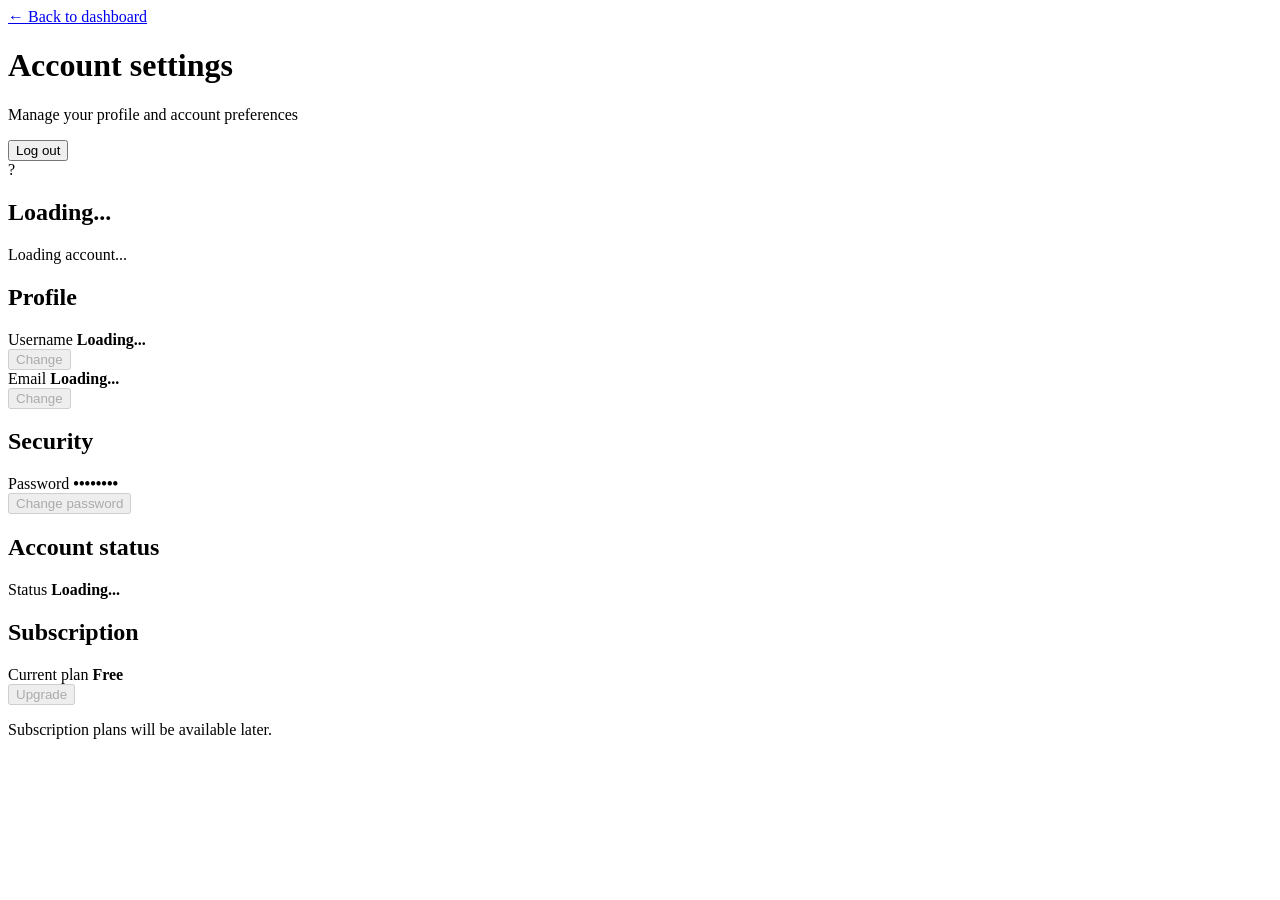
==== frontend/account.html @ 0277a542 "Add account settings page" ====
<!DOCTYPE html>
<html lang="en">

<head>
    <meta charset="UTF-8">
    <meta
        name="viewport"
        content="width=device-width, initial-scale=1.0"
    >

    <title>Account settings</title>

    <link
        rel="stylesheet"
        href="/static/styles.css"
    >
</head>

<body>
    <main class="page settings-page">
        <header class="settings-header">
            <div>
                <a
                    class="back-link"
                    href="/"
                >
                    ← Back to dashboard
                </a>

                <h1>Account settings</h1>

                <p class="settings-subtitle">
                    Manage your profile and account preferences
                </p>
            </div>

            <button
                id="logout-button"
                class="secondary"
                type="button"
            >
                Log out
            </button>
        </header>

        <div
            id="message"
            class="message"
            aria-live="polite"
        ></div>

        <section class="settings-grid">
            <article class="settings-card profile-card">
                <div
                    id="settings-avatar"
                    class="settings-avatar"
                >
                    ?
                </div>

                <div>
                    <h2 id="profile-username">
                        Loading...
                    </h2>

                    <p id="profile-email">
                        Loading account...
                    </p>
                </div>
            </article>

            <article class="settings-card">
                <h2>Profile</h2>

                <div class="settings-row">
                    <div>
                        <span class="settings-label">
                            Username
                        </span>

                        <strong id="account-username">
                            Loading...
                        </strong>
                    </div>

                    <button
                        class="secondary"
                        type="button"
                        disabled
                    >
                        Change
                    </button>
                </div>

                <div class="settings-row">
                    <div>
                        <span class="settings-label">
                            Email
                        </span>

                        <strong id="account-email">
                            Loading...
                        </strong>
                    </div>

                    <button
                        class="secondary"
                        type="button"
                        disabled
                    >
                        Change
                    </button>
                </div>
            </article>

            <article class="settings-card">
                <h2>Security</h2>

                <div class="settings-row">
                    <div>
                        <span class="settings-label">
                            Password
                        </span>

                        <strong>
                            ••••••••
                        </strong>
                    </div>

                    <button
                        class="secondary"
                        type="button"
                        disabled
                    >
                        Change password
                    </button>
                </div>
            </article>

            <article class="settings-card">
                <h2>Account status</h2>

                <div class="settings-row">
                    <div>
                        <span class="settings-label">
                            Status
                        </span>

                        <strong
                            id="account-status"
                            class="account-status"
                        >
                            Loading...
                        </strong>
                    </div>
                </div>
            </article>

            <article class="settings-card">
                <h2>Subscription</h2>

                <div class="settings-row">
                    <div>
                        <span class="settings-label">
                            Current plan
                        </span>

                        <strong>
                            Free
                        </strong>
                    </div>

                    <button
                        class="primary"
                        type="button"
                        disabled
                    >
                        Upgrade
                    </button>
                </div>

                <p class="settings-note">
                    Subscription plans will be available later.
                </p>
            </article>
        </section>
    </main>

    <script src="/static/auth.js"></script>

    <script>
        const logoutButton =
            document.getElementById(
                "logout-button"
            );

        logoutButton.addEventListener(
            "click",
            Auth.logout
        );


        async function loadAccount() {
            try {
                const response =
                    await Auth.apiRequest(
                        "/auth/me"
                    );

                const user =
                    await response.json();

                if (!response.ok) {
                    throw new Error(
                        user.detail
                        || "Could not load account"
                    );
                }

                const firstCharacter =
                    user.username
                        .charAt(0)
                        .toUpperCase();

                document.getElementById(
                    "settings-avatar"
                ).textContent = firstCharacter;

                document.getElementById(
                    "profile-username"
                ).textContent = user.username;

                document.getElementById(
                    "profile-email"
                ).textContent = user.email;

                document.getElementById(
                    "account-username"
                ).textContent = user.username;

                document.getElementById(
                    "account-email"
                ).textContent = user.email;

                const accountStatus =
                    document.getElementById(
                        "account-status"
                    );

                accountStatus.textContent =
                    user.is_active
                        ? "Active"
                        : "Disabled";

                accountStatus.className =
                    user.is_active
                        ? "account-status active"
                        : "account-status disabled";

            } catch (error) {
                showMessage(
                    error.message,
                    true
                );
            }
        }


        function showMessage(
            text,
            isError
        ) {
            const message =
                document.getElementById(
                    "message"
                );

            message.textContent = text;

            message.className =
                isError
                    ? "message error"
                    : "message success";
        }


        if (Auth.requireAuth()) {
            loadAccount();
        }
    </script>
</body>

</html>
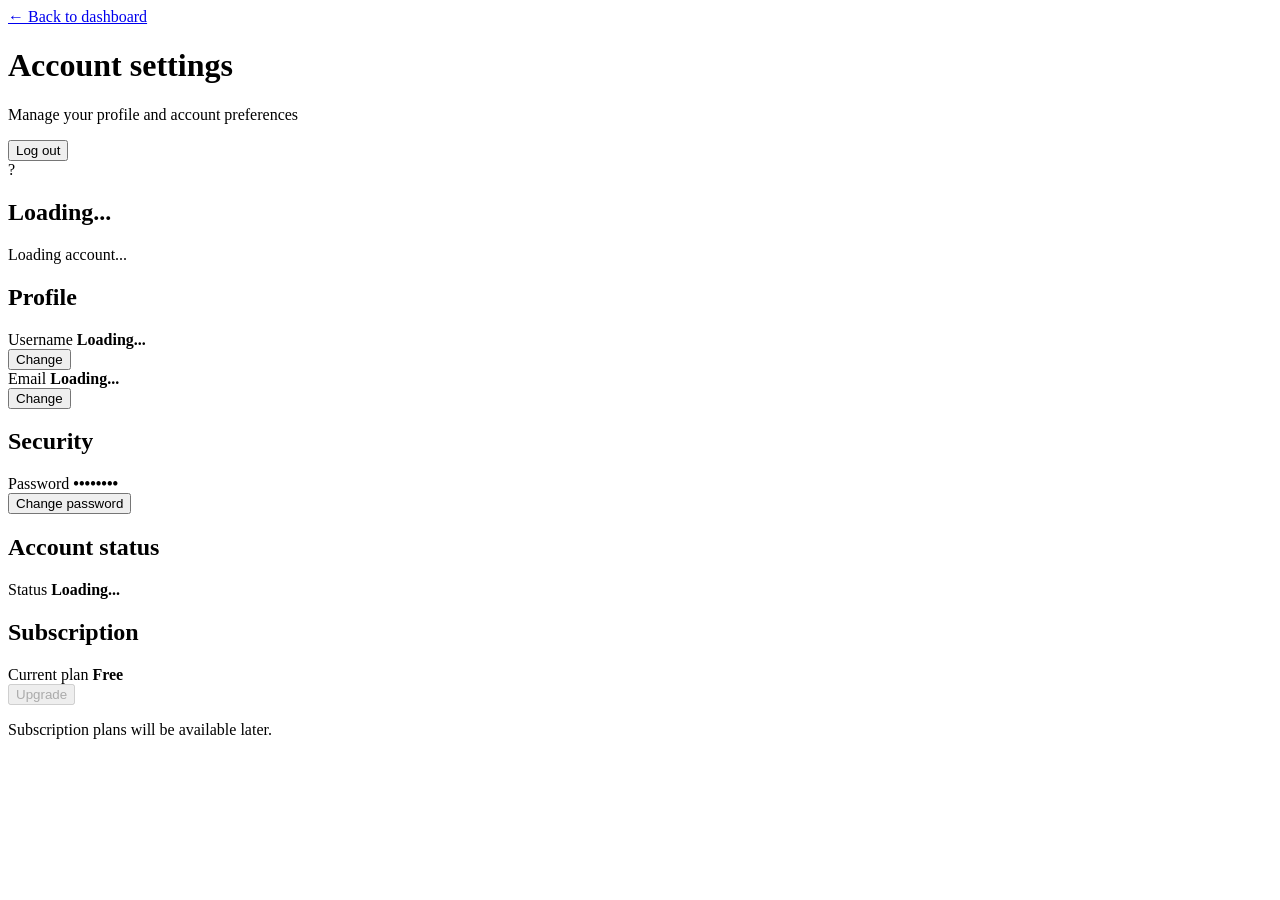
==== commit 49cc3e3b: "Add account profile editing" ====
--- a/frontend/account.html
+++ b/frontend/account.html
@@ -83,15 +83,61 @@
                         </strong>
                     </div>
 
+                  <button id="change-username-button" class="secondary" type="button">
+                        Change
+                    </button>
+                </div>
+            <form id="username-form" class="settings-form" hidden>
+                <div class="form-group">
+                    <label for="new-username">
+                        New username
+                    </label>
+
+                    <input
+                        id="new-username"
+                        name="username"
+                        type="text"
+                        minlength="3"
+                        maxlength="32"
+                        pattern="[A-Za-z0-9_]+"
+                        autocomplete="username"
+                        required
+                    >
+                </div>
+
+                <div class="form-group">
+                    <label for="username-current-password">
+                        Current password
+                    </label>
+
+                    <input
+                        id="username-current-password"
+                        name="current_password"
+                        type="password"
+                        minlength="8"
+                        maxlength="128"
+                        autocomplete="current-password"
+                        required
+                    >
+                </div>
+
+                <div class="settings-form-actions">
                     <button
+                        class="primary"
+                        type="submit"
+                    >
+                        Save username
+                    </button>
+
+                    <button
+                        id="cancel-username-button"
                         class="secondary"
                         type="button"
-                        disabled
                     >
-                        Change
+                        Cancel
                     </button>
                 </div>
-
+            </form>
                 <div class="settings-row">
                     <div>
                         <span class="settings-label">
@@ -103,14 +149,63 @@
                         </strong>
                     </div>
 
-                    <button
-                        class="secondary"
-                        type="button"
-                        disabled
-                    >
+<button id="change-email-button" class="secondary" type="button">
                         Change
                     </button>
                 </div>
+<form
+    id="email-form"
+    class="settings-form"
+    hidden
+>
+    <div class="form-group">
+        <label for="new-email">
+            New email
+        </label>
+
+        <input
+            id="new-email"
+            name="email"
+            type="email"
+            maxlength="254"
+            autocomplete="email"
+            required
+        >
+    </div>
+
+    <div class="form-group">
+        <label for="email-current-password">
+            Current password
+        </label>
+
+        <input
+            id="email-current-password"
+            name="current_password"
+            type="password"
+            minlength="8"
+            maxlength="128"
+            autocomplete="current-password"
+            required
+        >
+    </div>
+
+    <div class="settings-form-actions">
+        <button
+            class="primary"
+            type="submit"
+        >
+            Save email
+        </button>
+
+        <button
+            id="cancel-email-button"
+            class="secondary"
+            type="button"
+        >
+            Cancel
+        </button>
+    </div>
+</form>
             </article>
 
             <article class="settings-card">
@@ -127,14 +222,81 @@
                         </strong>
                     </div>
 
-                    <button
-                        class="secondary"
-                        type="button"
-                        disabled
-                    >
+<button id="change-password-button" class="secondary" type="button">
                         Change password
                     </button>
                 </div>
+
+                 <form
+        id="password-form"
+        class="settings-form"
+        hidden
+    >
+        <div class="form-group">
+            <label for="current-password">
+                Current password
+            </label>
+
+            <input
+                id="current-password"
+                name="current_password"
+                type="password"
+                minlength="8"
+                maxlength="128"
+                autocomplete="current-password"
+                required
+            >
+        </div>
+
+        <div class="form-group">
+            <label for="new-password">
+                New password
+            </label>
+
+            <input
+                id="new-password"
+                name="new_password"
+                type="password"
+                minlength="8"
+                maxlength="128"
+                autocomplete="new-password"
+                required
+            >
+        </div>
+
+        <div class="form-group">
+            <label for="confirm-password">
+                Confirm new password
+            </label>
+
+            <input
+                id="confirm-password"
+                name="confirm_password"
+                type="password"
+                minlength="8"
+                maxlength="128"
+                autocomplete="new-password"
+                required
+            >
+        </div>
+
+        <div class="settings-form-actions">
+            <button
+                class="primary"
+                type="submit"
+            >
+                Save password
+            </button>
+
+            <button
+                id="cancel-password-button"
+                class="secondary"
+                type="button"
+            >
+                Cancel
+            </button>
+        </div>
+    </form>
             </article>
 
             <article class="settings-card">
@@ -199,6 +361,338 @@
             Auth.logout
         );
 
+    const usernameForm =
+        document.getElementById(
+            "username-form"
+        );
+
+    const emailForm =
+        document.getElementById(
+            "email-form"
+        );
+
+    const passwordForm =
+        document.getElementById(
+            "password-form"
+        );
+
+    const changeUsernameButton =
+        document.getElementById(
+            "change-username-button"
+        );
+
+    const changeEmailButton =
+        document.getElementById(
+            "change-email-button"
+        );
+
+    const changePasswordButton =
+        document.getElementById(
+            "change-password-button"
+        );
+
+
+    function openSettingsForm(form) {
+        usernameForm.hidden = true;
+        emailForm.hidden = true;
+        passwordForm.hidden = true;
+
+        form.hidden = false;
+
+        const firstInput =
+            form.querySelector("input");
+
+        if (firstInput) {
+            firstInput.focus();
+        }
+    }
+
+
+    function closeSettingsForm(form) {
+        form.hidden = true;
+        form.reset();
+    }
+
+
+    changeUsernameButton.addEventListener(
+        "click",
+        () => {
+            openSettingsForm(
+                usernameForm
+            );
+        }
+    );
+
+
+    changeEmailButton.addEventListener(
+        "click",
+        () => {
+            openSettingsForm(
+                emailForm
+            );
+        }
+    );
+
+
+    changePasswordButton.addEventListener(
+        "click",
+        () => {
+            openSettingsForm(
+                passwordForm
+            );
+        }
+    );
+
+
+    document.getElementById(
+        "cancel-username-button"
+    ).addEventListener(
+        "click",
+        () => {
+            closeSettingsForm(
+                usernameForm
+            );
+        }
+    );
+
+
+    document.getElementById(
+        "cancel-email-button"
+    ).addEventListener(
+        "click",
+        () => {
+            closeSettingsForm(
+                emailForm
+            );
+        }
+    );
+
+
+    document.getElementById(
+        "cancel-password-button"
+    ).addEventListener(
+        "click",
+        () => {
+            closeSettingsForm(
+                passwordForm
+            );
+        }
+    );
+
+    usernameForm.addEventListener(
+    "submit",
+    async (event) => {
+        event.preventDefault();
+
+        const submitButton =
+            usernameForm.querySelector(
+                'button[type="submit"]'
+            );
+
+        submitButton.disabled = true;
+
+        try {
+            const response =
+                await Auth.apiRequest(
+                    "/auth/me/username",
+                    {
+                        method: "PATCH",
+                        headers: {
+                            "Content-Type":
+                                "application/json"
+                        },
+                        body: JSON.stringify({
+                            username:
+                                usernameForm
+                                    .username
+                                    .value
+                                    .trim(),
+
+                            current_password:
+                                usernameForm
+                                    .current_password
+                                    .value
+                        })
+                    }
+                );
+
+            const data =
+                await response.json();
+
+            if (!response.ok) {
+                throw new Error(
+                    data.detail
+                    || "Could not update username"
+                );
+            }
+
+            closeSettingsForm(
+                usernameForm
+            );
+
+            showMessage(
+                "Username successfully changed",
+                false
+            );
+
+            await loadAccount();
+
+        } catch (error) {
+            showMessage(
+                error.message,
+                true
+            );
+
+        } finally {
+            submitButton.disabled = false;
+        }
+    }
+);
+
+emailForm.addEventListener(
+    "submit",
+    async (event) => {
+        event.preventDefault();
+
+        const submitButton =
+            emailForm.querySelector(
+                'button[type="submit"]'
+            );
+
+        submitButton.disabled = true;
+
+        try {
+            const response =
+                await Auth.apiRequest(
+                    "/auth/me/email",
+                    {
+                        method: "PATCH",
+                        headers: {
+                            "Content-Type":
+                                "application/json"
+                        },
+                        body: JSON.stringify({
+                            email:
+                                emailForm
+                                    .email
+                                    .value
+                                    .trim(),
+
+                            current_password:
+                                emailForm
+                                    .current_password
+                                    .value
+                        })
+                    }
+                );
+
+            const data =
+                await response.json();
+
+            if (!response.ok) {
+                throw new Error(
+                    data.detail
+                    || "Could not update email"
+                );
+            }
+
+            closeSettingsForm(
+                emailForm
+            );
+
+            showMessage(
+                "Email successfully changed",
+                false
+            );
+
+            await loadAccount();
+
+        } catch (error) {
+            showMessage(
+                error.message,
+                true
+            );
+
+        } finally {
+            submitButton.disabled = false;
+        }
+    }
+);
+
+passwordForm.addEventListener(
+    "submit",
+    async (event) => {
+        event.preventDefault();
+
+        const submitButton =
+            passwordForm.querySelector(
+                'button[type="submit"]'
+            );
+
+        submitButton.disabled = true;
+
+        try {
+            const response =
+                await Auth.apiRequest(
+                    "/auth/me/password",
+                    {
+                        method: "PATCH",
+                        headers: {
+                            "Content-Type":
+                                "application/json"
+                        },
+                        body: JSON.stringify({
+                            current_password:
+                                passwordForm
+                                    .current_password
+                                    .value,
+
+                            new_password:
+                                passwordForm
+                                    .new_password
+                                    .value,
+
+                            confirm_password:
+                                passwordForm
+                                    .confirm_password
+                                    .value
+                        })
+                    }
+                );
+
+            const data =
+                await response.json();
+
+            if (!response.ok) {
+                throw new Error(
+                    data.detail
+                    || "Could not update password"
+                );
+            }
+
+            passwordForm.reset();
+
+            showMessage(
+                data.message
+                + ". Please log in again.",
+                false
+            );
+
+            setTimeout(
+                Auth.logout,
+                1500
+            );
+
+        } catch (error) {
+            showMessage(
+                error.message,
+                true
+            );
+
+            submitButton.disabled = false;
+        }
+    }
+);
 
         async function loadAccount() {
             try {
@@ -241,6 +735,14 @@
                 document.getElementById(
                     "account-email"
                 ).textContent = user.email;
+
+                document.getElementById(
+                    "new-username"
+                ).value = user.username;
+
+                document.getElementById(
+                    "new-email"
+                ).value = user.email;
 
                 const accountStatus =
                     document.getElementById(
